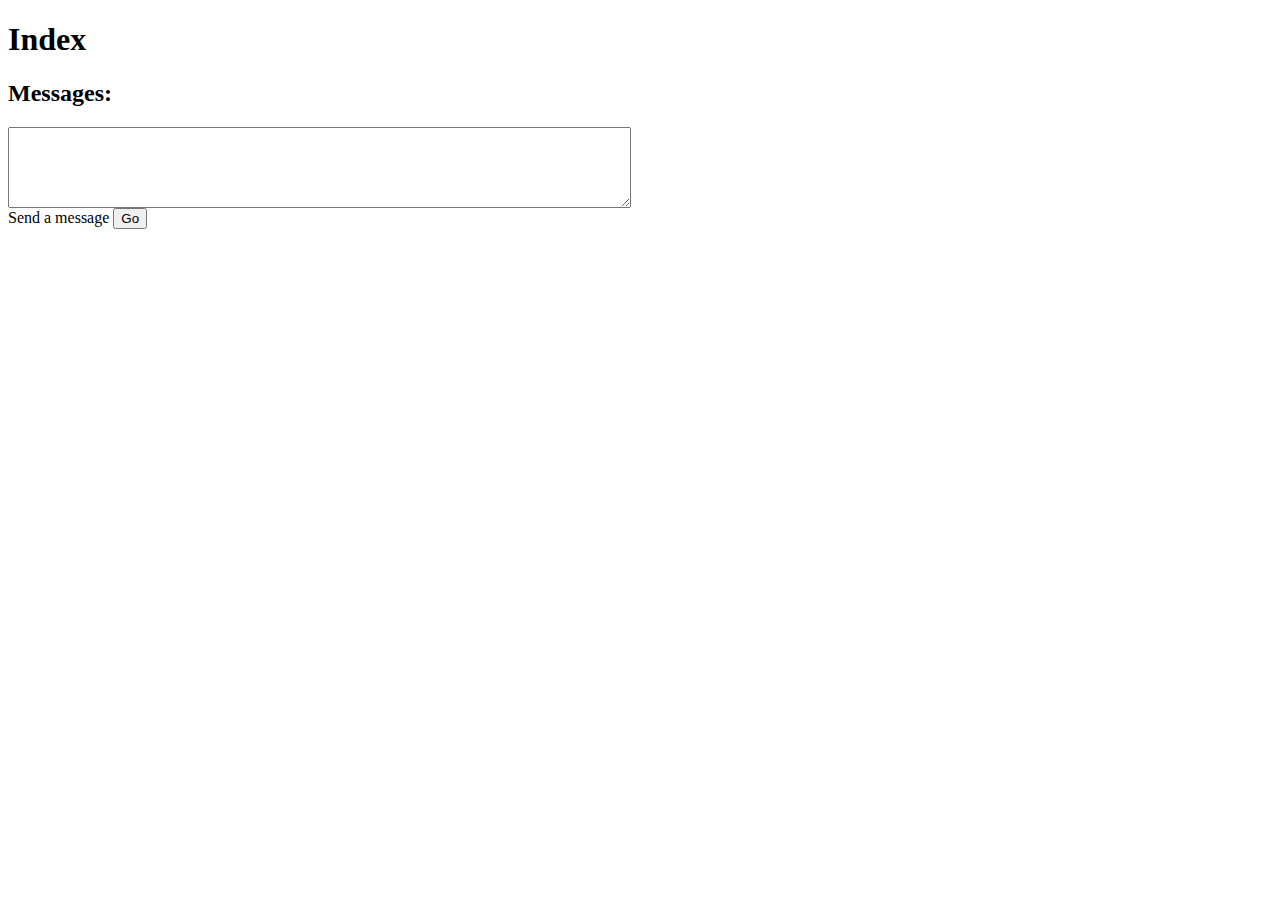
==== templates/index.html @ a4386649 "corrigir htmls e inicio de localização" ====
<?xml version="1.0" encoding="UTF-8"?>
<!DOCTYPE html
        PUBLIC "-//W3C//DTD XHTML 1.0 Transitional//EN"
        "http://www.w3.org/TR/xhtml1/DTD/xhtml1-transitional.dtd">
<html xmlns="http://www.w3.org/1999/xhtml" xml:lang="en" lang="en">
<head>
    <title>Index</title>
    <meta http-equiv="refresh" content="5">
    <style type="text/css">
    </style>
   <link rel="stylesheet" href="static/jquery-ui.css"> </link>
    <script src="static/jquery.js"></script>
     <script src="static/jquery-ui.js"></script>

     <style>
  .ui-autocomplete {
    max-height: 100px;
    overflow-y: auto;
    /* prevent horizontal scrollbar */
    overflow-x: hidden;
  }
  /* IE 6 doesn't support max-height
   * we use height instead, but this forces the menu to always be this tall
   */
  * html .ui-autocomplete {
    height: 100px;
  }
  </style>
</head>

<body>
<script>
       //<![CDATA[
    $( document ).ready(function() {            
        var desturl =  "https://asint-227116.appspot.com/users/messages_all";
        console.log("click");
        $("#divDestiny").html("waiting");
        $.ajax({
            type: "GET",
            url: desturl,
            datatype: "json",
            contentType: "text/plain",
            data: '',
            success: function (data) {
                console.log(data);
                var answer = JSON.stringify(data, null, '\t');
                $("#divDestiny").html(answer);
            }
        });
    });
</script>

<h1>Index</h1>

<h2>Messages:</h2>
    <textarea rows="5" cols="75" id="divDestiny"></textarea>

<form action='sendMessage.html'>
   Send a message <input type="submit" value="Go"  id="GoButtonClick"/><br>
</form>

</body>
</html>
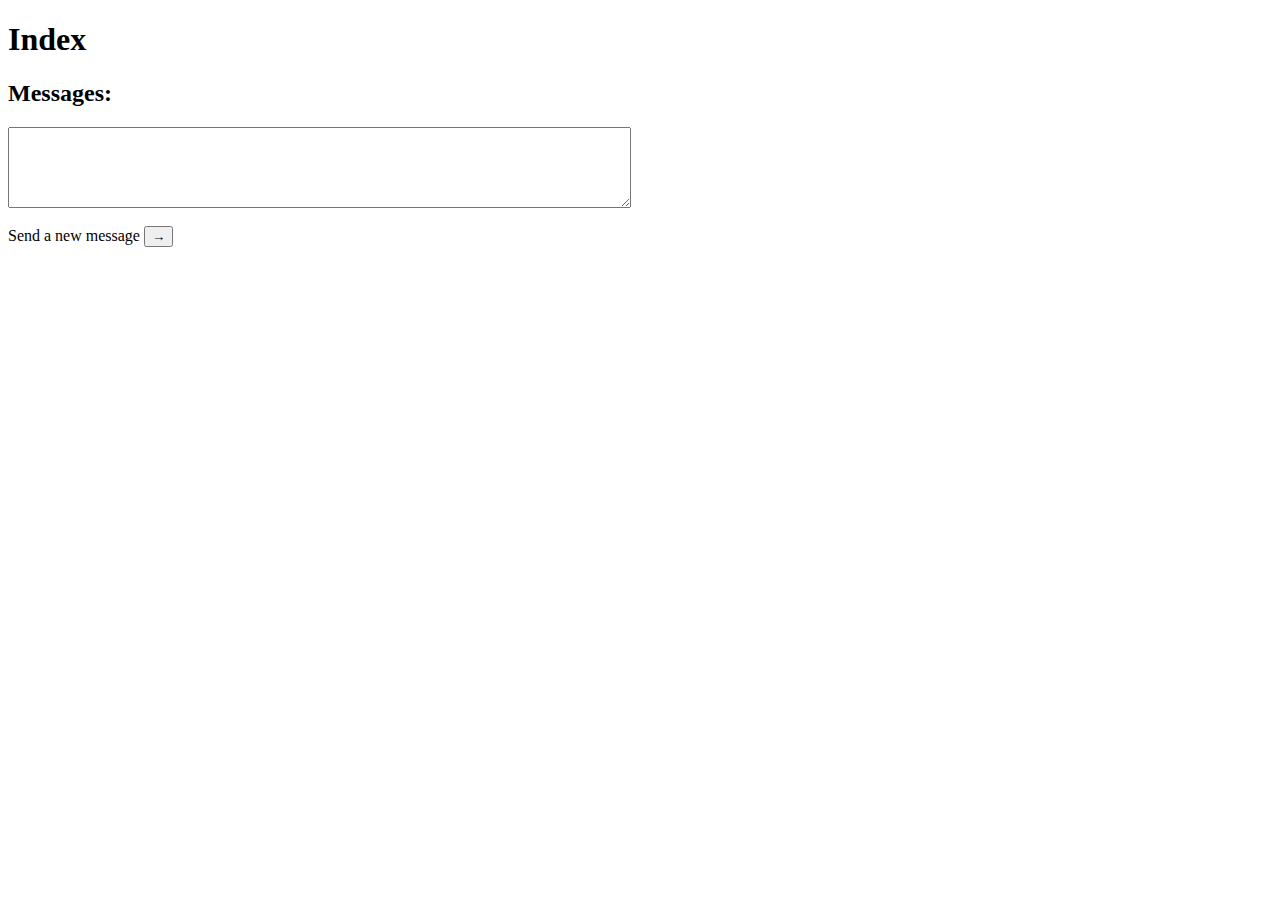
==== commit 0cad317f: "css pretty cenas" ====
--- a/templates/index.html
+++ b/templates/index.html
@@ -4,8 +4,8 @@
         "http://www.w3.org/TR/xhtml1/DTD/xhtml1-transitional.dtd">
 <html xmlns="http://www.w3.org/1999/xhtml" xml:lang="en" lang="en">
 <head>
-    <title>Index</title>
-    <meta http-equiv="refresh" content="5">
+    <title>Welcome!</title>
+
     <style type="text/css">
     </style>
    <link rel="stylesheet" href="static/jquery-ui.css"> </link>
@@ -29,35 +29,45 @@
 </head>
 
 <body>
-<script>
-       //<![CDATA[
-    $( document ).ready(function() {            
-        var desturl =  "https://asint-227116.appspot.com/users/messages_all";
-        console.log("click");
-        $("#divDestiny").html("waiting");
-        $.ajax({
-            type: "GET",
-            url: desturl,
-            datatype: "json",
-            contentType: "text/plain",
-            data: '',
-            success: function (data) {
-                console.log(data);
-                var answer = JSON.stringify(data, null, '\t');
-                $("#divDestiny").html(answer);
-            }
-        });
-    });
-</script>
+
 
 <h1>Index</h1>
 
 <h2>Messages:</h2>
     <textarea rows="5" cols="75" id="divDestiny"></textarea>
-
+<br><br>
 <form action='sendMessage.html'>
-   Send a message <input type="submit" value="Go"  id="GoButtonClick"/><br>
+   Send a new message <input type="submit" value="&#8594;"  id="GoButtonClick"/><br>
 </form>
-
+<script>
+    ReadMessages();
+    setInterval(ReadMessages, 3000);
+    function ReadMessages() {
+        $( document ).ready(function() {            
+            var desturl =  "https://asint-227116.appspot.com/users/messages_all";
+            $("#divDestiny").html("waiting");
+            $.ajax({
+                type: "GET",
+                url: desturl,
+                datatype: "json",
+                contentType: "text/plain",
+                data: '',
+                success: function (data) {
+                    if(data == null || data == "")
+                        $("#divDestiny").html("No new messages");
+                    else{
+                        var answer = JSON.parse("["+data+"]");
+                        var messages = "";
+                        for (var i = 0; i < answer.length; i++) {
+                            messages += "User " + answer[i].id + " said: " + "\"" + answer[i].message + "\"\n";
+                        }
+                        console.log(messages);
+                        document.getElementById('divDestiny').innerHTML = messages;
+                    }
+                }
+            });
+        });
+    }
+</script>
 </body>
 </html>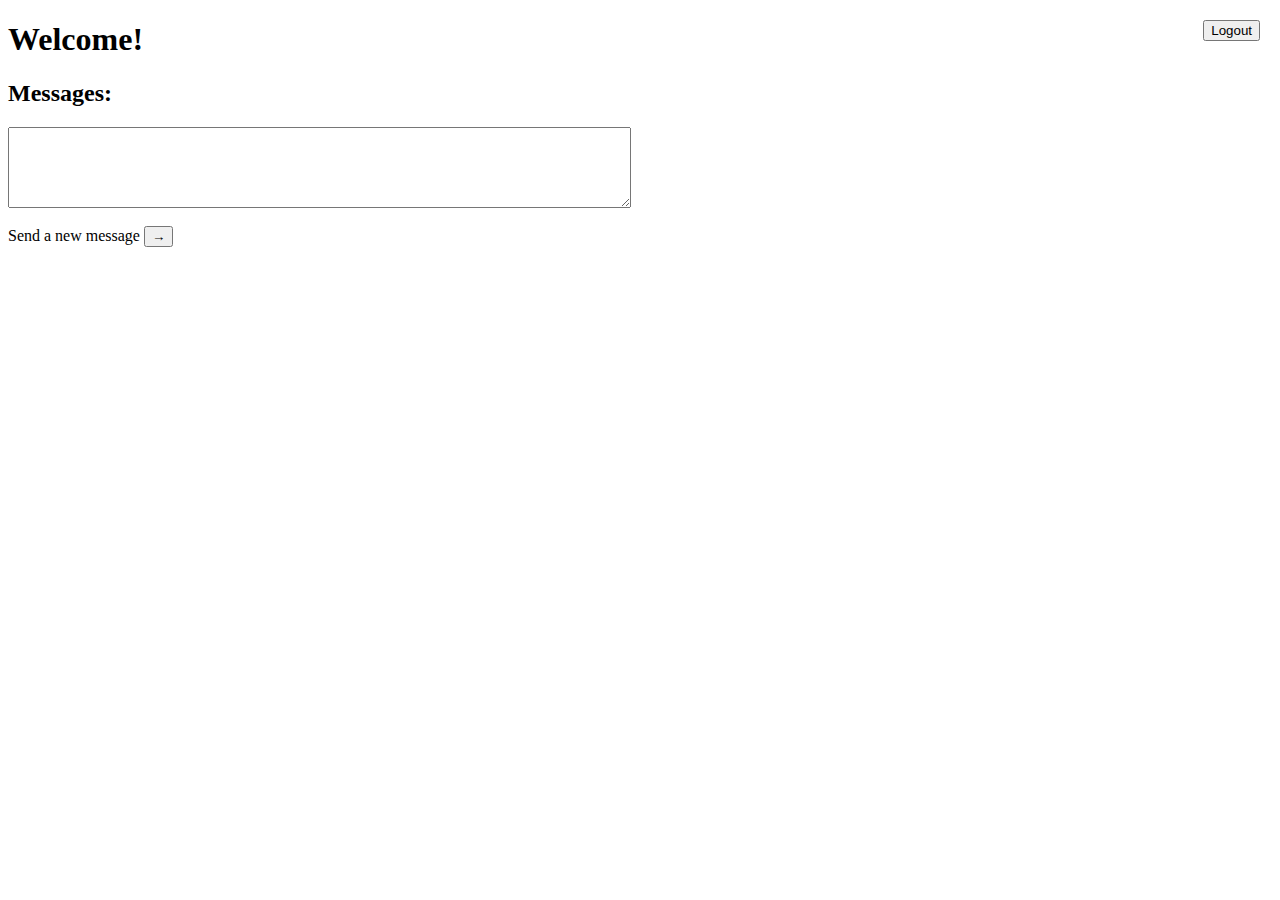
==== commit 7067eb99: "fix title" ====
--- a/templates/index.html
+++ b/templates/index.html
@@ -31,7 +31,7 @@
 <body>
 
 
-<h1>Index</h1>
+<h1>Welcome!</h1>
 
 <h2>Messages:</h2>
     <textarea rows="5" cols="75" id="divDestiny"></textarea>
@@ -69,5 +69,10 @@
         });
     }
 </script>
+<form action="https://asint-227116.appspot.com/logout" method="GET">
+    <div class="container" style="position: absolute; top: 20px; right: 20px; padding=10px;">
+        <button type="submit">Logout</button>
+    </div>
+</form>
 </body>
 </html>